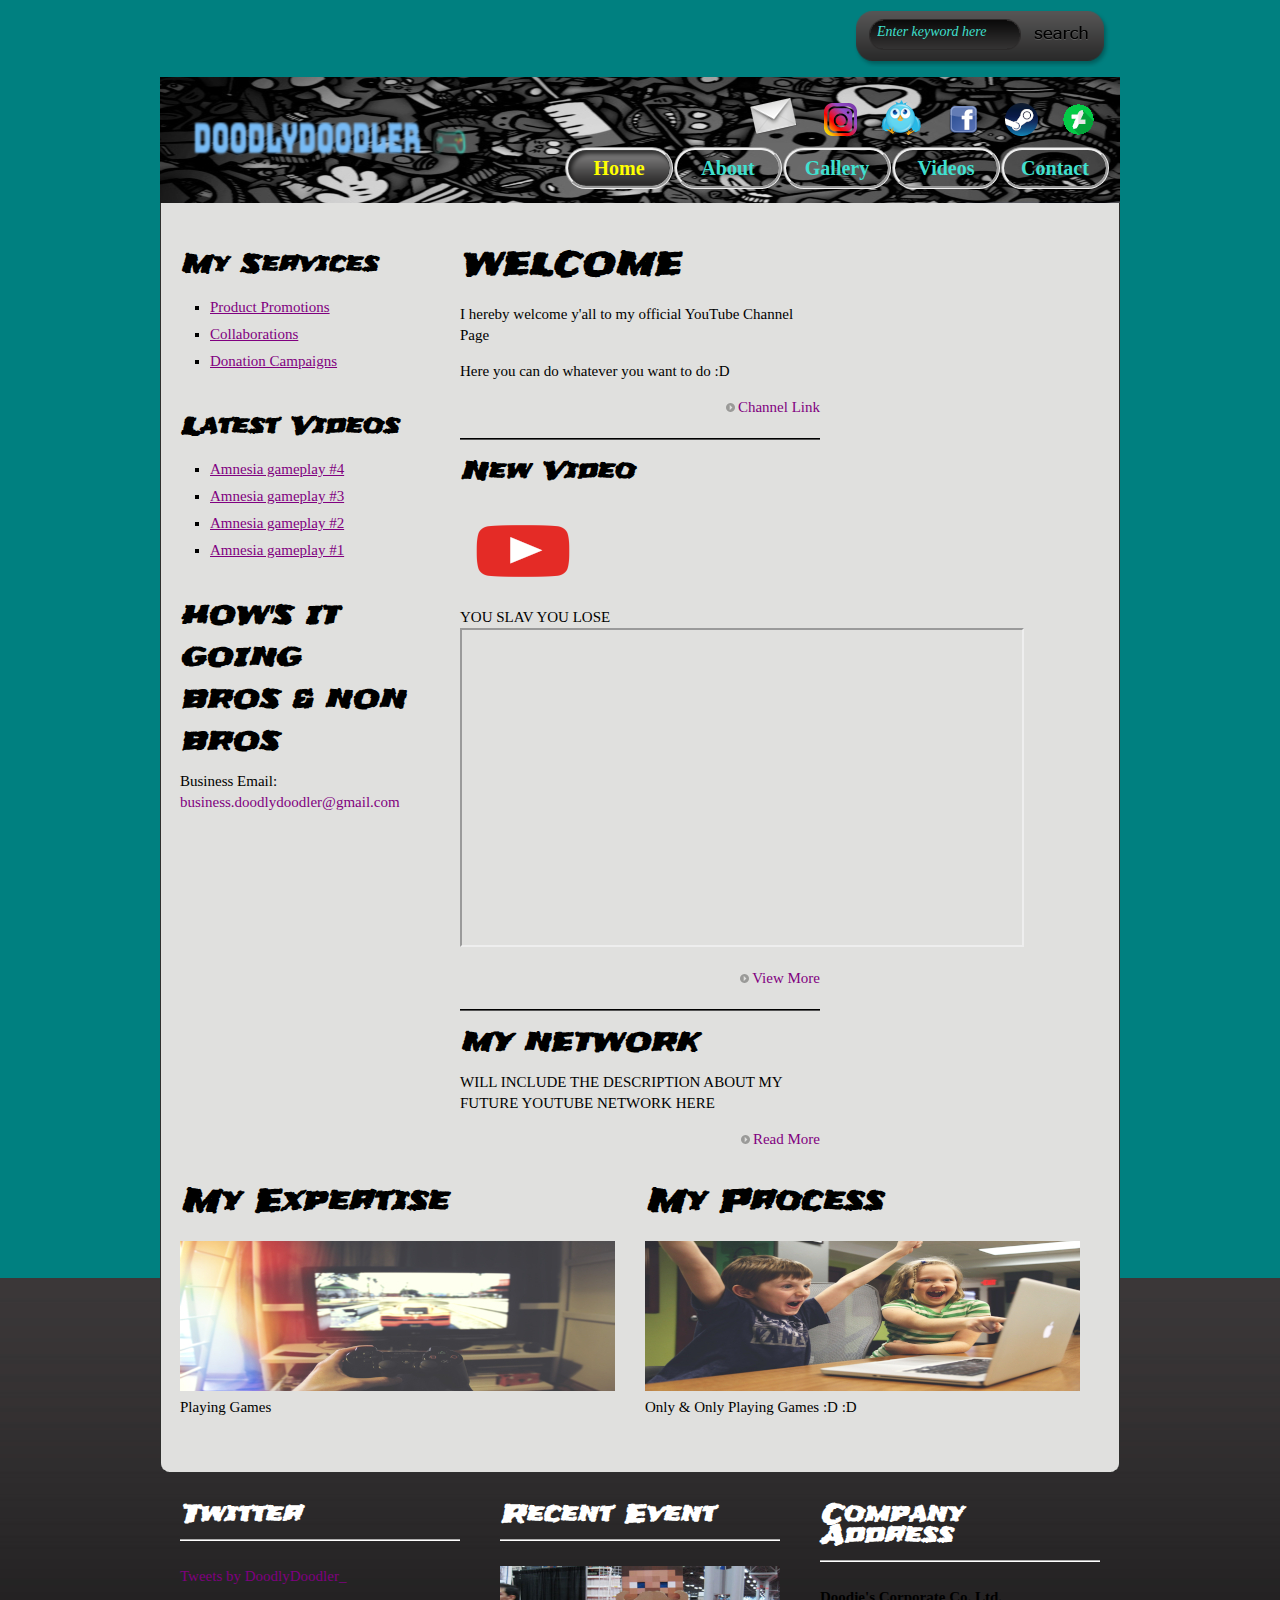
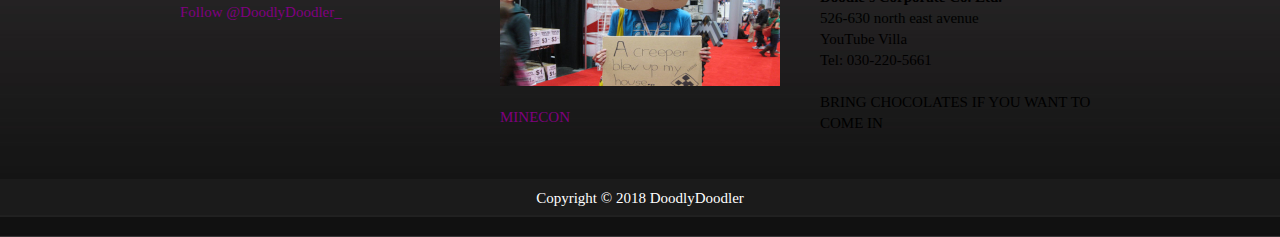
==== index.html @ eae35db0 "Add files via upload" ====
<!doctype html>
<html lang="en">
<head>
<meta charset="UTF-8">
<title>DoodlyDoodler's Website</title>
<link href="style.css" rel="stylesheet">
<link href="css/normalize.css" rel="stylesheet" media="all">
<link href="https://fonts.googleapis.com/css?family=Frijole" rel="stylesheet">
</head>

<body>
<div id="body_map">
	<div id="map">

        <div id="top">
            <div id="search_box">
                <form action="#" method="get">
                    <input type="text" value="Enter keyword here" name="q" size="10" id="searchfield" title="searchfield" onfocus="clearText(this)" onblur="clearText(this)" />
                    <input type="submit" name="Search" value="" id="searchbutton" title="Search" />
                </form>
            </div>
            <div class="gunnu"></div>
					</div> <!-- end of top -->

        <div id="header">

            <div id="site_title">
                <h1><a href="http://www.youtube.com/DoodlyDoodler">DOODLYDOODLER</a></h1> <!-- this will be my future youtube channel -->
            </div>

            <div id="header_right">
                <div id="social_links">
									<a href="https://business.doodlydoodler@gmail.com"><img src="images/mail.png" alt="Contact" title="gmail"></a>
									<a href="https://www.instagram.com/doodlydoodler/"><img src="images/instagram.png" alt="Instagram" title="instagram"></a>
									<a href="https://twitter.com/doodlydoodler_"><img src="images/twitter_01.png" alt="Twitter" title="twitter"></a>
									<a href="https://facebook.com/doodlydoodler"><img src="images/facebook.png" alt="Facebook" title="facebook"></a> <!-- will be my future facebook page -->
									<a href="https://steamcommunity.com/id/DoodlyDoodler"><img src="images/steam.png" alt="Steam" title="steam"></a>
									<a href="https://deviantart.com/doodlydoodler"><img src="images/deviantart.png" alt="Deviantart" title="deviantart"></a>
                </div>

                <nav id="menu">
                    <ul>
                        <li><a href="index.html" class="current">Home</a></li>
                        <li><a href="about.html">About</a></li>
                        <li><a href="gallery.html">Gallery</a></li>
                        <li><a href="videos.html">Videos</a></li>
                        <li><a href="contact.html">Contact</a></li>
                    </ul>
                </nav> <!-- end of menu -->
            </div>
            <div class="gunnu"></div>
        </div> <!-- end of header -->
        <div id="main">
        	<div class="gunnu h20"></div>
            <div class="sidebar float_l">
            	<div class="content_box">
                    <h3>My Services</h3>
                    <ul class="yes_list">
                        <li><a href="#">Product Promotions</a></li> <!-- Will link it to the products i've promoted in my channel in future -->
                        <li><a href="#">Collaborations</a></li>
                        <li><a href="https://fundly.com/">Donation Campaigns</a></li> <!-- I will start my fund raising campaign here to help the people in need -->
                    </ul>
                </div>
                <div class="content_box">
                    <h3>Latest Videos</h3>
                    <ul class="yes_list">
											<!-- will link to to my various gameplays -->
                        <li><a href="#">Amnesia gameplay #4</a></li>
                        <li><a href="#">Amnesia gameplay #3</a></li>
                        <li><a href="#">Amnesia gameplay #2</a></li>
                        <li><a href="#">Amnesia gameplay #1</a></li>
                    </ul>
				</div>
                <div class="content_box lb">
                    <h3>HOW'S IT<br><br>GOING<br><br>BROS & NON<br><br> BROS</h3>
										 Business Email:
										 <a href="https://business.doodlydoodler@gmail.com">business.doodlydoodler@gmail.com</a></div>
            		</div>

            <div id="content">

                <div class="content_box hr_divider">
                	<h2>WELCOME</h2>
                	<p>I hereby welcome y'all to my official YouTube Channel Page</p>
                	<p>Here you can do whatever you want to do :D</p>
                    <a href="http://www.youtube.com/DoodlyDoodler" class="more float_r">Channel Link</a>  <!-- this will be my future youtube channel-->
                  <div class="gunnu"></div>
                </div>
                <div class="content_box hr_divider">
                	<h3>New Video</h3>
                    <img src="images/media.png" alt="Image" class="image_fl" />
                    <p>YOU SLAV YOU LOSE<iframe width="560" height="315" src="https://www.youtube.com/embed/lGsZLjBjPlw" allow="accelerometer; autoplay; encrypted-media; gyroscope; picture-in-picture" allowfullscreen></iframe></p>
					<a href="#" class="more float_r">View More</a> <!-- will include link to my videos page of youtube channel -->
                    <div class="gunnu"></div>
                </div>
                <div class="content_box lb">
                	<h3>MY NETWORK</h3>
                   	<p>WILL INCLUDE THE DESCRIPTION ABOUT MY FUTURE YOUTUBE NETWORK HERE</p>
                    <a href="#" class="more float_r">Read More</a><!-- thsi will take users to my youtube network in future-->
                    <div class="gunnu"></div>
                </div>
            	<div class="gunnu"></div>
            </div>

            <div class="gunnu h20"></div>

            <div class="columnhalf">
                <h2>My Expertise</h2>
                <img class="image_gallery" src="images/playinggames.jpg" alt="playinggames" />
                <p>Playing Games</p>
                <div class="gunnu"></div>
            </div>

            <div class="columnhalf bro">
                <h2>My Process</h2>
                <img class="image_gallery" src="images/playinggames2.jpg" alt="playinggames2" />
                <p>Only & Only Playing Games :D :D</p>
                <div class="gunnu"></div>
            </div>

        	<div class="gunnu"></div>

        </div>

        <div id="main_bottom"></div>

        <div id="bottom">
        	<div class="column2000">
            	<h4 class="twitter">Twitter</h4>
                <p><a class="twitter-timeline" data-width="220" data-height="250" data-theme="dark" href="https://twitter.com/DoodlyDoodler_?ref_src=twsrc%5Etfw">Tweets by DoodlyDoodler_</a> <script async src="https://platform.twitter.com/widgets.js" ></script></p>
								<a href="https://twitter.com/DoodlyDoodler_?ref_src=twsrc%5Etfw" class="twitter-follow-button" data-show-screen-name="false" data-show-count="false">Follow @DoodlyDoodler_</a><script async src="https://platform.twitter.com/widgets.js"></script>
            </div>
            <div class="column2000">
            	<h4>Recent Event</h4>
                <img class="imger_box" src="images/minecon.jpg" alt="MineCon" />
                <a href="https://minecraft.net/en-us/minecon/">MINECON</a>
            </div>
            <div class="column2000 bro">
            	<h4>Company Address</h4>
                <strong>Doodie's Corporate Co. Ltd.</strong><br />
                526-630 north east avenue <br />
                YouTube Villa<br />
                Tel: 030-220-5661<br /><br />
                <p>BRING CHOCOLATES IF YOU WANT TO COME IN</p>
			</div>
            <div class="gunnu"></div>
        </div>

    </div> <!-- end of map -->

    <div id="footer_map">
        <div id="footer">

        Copyright © 2018 <a href="http://www.youtube.com/DoodlyDoodler">DoodlyDoodler</a>

        </div> <!-- end of footer -->
    </div> <!-- end of footer_map -->
</div> <!-- end of body_map -->

</body>
</html>
---- style.css ----
body {
	margin: 0;
	padding: 0;
	color: black;
	font-family:cursive;
	font-size: 15px;
	line-height: 1.4em;
	background-color: teal;
	background-image: url(images/menu_hover.jpg);
	background-repeat: repeat-x;
	background-position: top
}

/*index page left side links*/
a, a:link, a:visited { color: purple; text-decoration: none; }
a:hover { text-decoration: underline; color: red;}

p { margin: 0 0 15px 0; padding: 0; }
img { border: none; }

/* animation */
			@keyframes animation {
    from {color: black;}
    to {color: teal;}
	}

h1, h2, h3, h4, h5, h6 { color: black; font-weight: bold; font-style:italic; font-family: 'Frijole', cursive;animation-name: animation;animation-duration: 5s; animation-iteration-count: infinite;}

h1 { font-size: 34px; margin: 0 0 35px 0; padding: 5px 0; }
h2 { font-size: 30px; margin: 0 0 30px 0; padding: 0; }
h3 { font-size: 24px; margin: 0 0 20px; padding: 0; }
h4 { font-size: 18px; margin: 0 0 15px; padding: 0; }
h5 { font-size: 16px; margin: 0 0 10px; padding: 0; }
h6 { font-size: 14px; margin: 0 0 5px; padding: 0; }

/* CONTENT BOX*/
.gunnu { clear: both }
.h10 { height: 10px }
.h20 { height: 20px }
.h30 { height: 30px }
.h40 { height: 40px }
.h50 { height: 50px }
.h60 { height: 60px }

a.more { color: purple; background: url(images/more.png) scroll 0 6px no-repeat; padding-left: 12px  }
a.more:hover { color: red }

.float_l { float: left }
.float_r { float: right }

.image_left { float: left; margin: 0 15px 10px 0; }

.image_right { float: right; margin: 0 0 10px 15px; }

.imger_box { margin-bottom: 15px }

.yes_list { margin: 0 0 0 15px; padding: 0 0 0 15px; list-style: square; }
.yes_list li { color: black; margin: 0; padding: 3px 0 3px 0; text-decoration: none  }
.yes_list li a { color: purple; text-decoration: underline;}
.yes_list li a:hover { text-decoration: none }


/* BOTTOM COLOR */
#body_map {
	width: 100%;
	padding-bottom: 20px;
	background: url(images/body_bottom.jpg) repeat-x bottom
}

#map {
	width: 960px;
	margin: 0 auto
}

#top {
	padding: 10px;
}

#search_box { clear: both; float: right; margin: 0; }

#search_box form {
	clear: both;
	width: 220px;
	height: 40px;
	padding: 7px 18px 10px 18px;
	background: url(images/search_box.png) no-repeat
}
/* SEARCH BUTTON ON TOP */
#searchfield {
	width: 138px;
	padding: 0 5px 0 5px;
	margin: 0;
	margin-right: 7px; font-size: 14px; font-style: italic; color: turquoise; line-height: 30px; background: none; border: none; }

#searchbutton { height: 25px; width: 60px; padding: 0; margin: 0; cursor: pointer; background: none; border: none; }

#header {
	clear: both;
	width: 940px;
	height: 106px;
	padding: 10px;
	background: url(images/header.jpg) no-repeat top
}

#site_title { float: left; margin: 35px 0 0 10px; }
#site_title h1 { margin: 0; padding: 0 }
#site_title h1 a { display: block; width: 342px; height: 49px; color: #333; text-indent: -10000px; background: url(images/logo.png) bottom left no-repeat}

#header_right {
	float: right;
	width: 560px;
}

#social_links { float: right; margin: 10px 15px 5px 0 }
#social_links a { display: inline-block; margin-left: 20px }

/* menu */

#menu {
	clear: both;
	float: right;
	display: inline-block;
}

#menu ul {
	margin: 0;
	padding: 0;
	list-style: none;
}

#menu ul li {
	padding: 0;
	margin: 0;
	display: inline;
}
/*menu overall*/
#menu ul li a {
	float: left;
	display: inline-block;
	width: 102px;
	height: 36px;
 	line-height: 36px;
	margin-right: 1px;
	font-size: 20px;
	color: turquoise;
	text-align: center;
	text-decoration: none;
	font-weight:bold;
	outline: none;
	border:groove;
	border-radius: 100px;
}

#menu ul li a:hover, #menu ul .current {
	color: yellow; /*hover menu text color */
	background: url(images/menu_hover.png) repeat-x top
}
/* end of menu */

/* main content margin line */
#main_bottom { width: 960px; height: 10px; background: url(images/main_bottom.png) no-repeat }

/* main white content box */
#main {
	clear: both;
	width: 920px;
	padding: 30px 20px 0;
	background: url(images/main.jpg) repeat-y
}

/* index content */
.content_box {
	margin-bottom: 20px;
	padding-bottom: 20px;
}

.lb { margin-bottom: 0 }

/*index page divider*/
.hr_divider {
	border-bottom: 2px groove black;
}
/*index content*/
#content {
	float: left;
	margin-left: 40px;
	width: 360px;
}
/*index sidebar*/
.sidebar {
	width: 240px;
}
/*gallery*/
.columnhalf {
	float: left;
	width: 435px;
	margin: 0px 30px 30px 0px;
}
/*about*/
.columnlarge {
	width: 640px;
	margin: 0px 0px;
}

#bottom {
	clear: both;
	width: 920px;
	padding: 30px 20px;
}

/* footer Headings */
#bottom h4 {
	font-size: 24px;
	color: white;
	padding-bottom: 15px;
	border-bottom: 2px groove white;
	margin-bottom: 25px;
}

.column2000 {
	float: left;
	margin-right: 40px;
	width: 280px;
}

.bro { margin: 0 }

#footer_map {
	clear: both;
	width: 100%;
	height: 38px;
	background: url(images/footer.jpg) repeat-x
}

#footer {
	clear: both;
	width: 920px;
	padding: 0 20px;
	margin: 0 auto;
	line-height: 38px;
	text-align: center;
	color: white;
}

#footer a {
	color:white;
}

#contact_form { padding: 0; }

#contact_form form { margin: 0px; padding: 0px; }

#contact_form form .input_field {
	width: 360px;
	padding: 8px;
	margin-bottom: 20px;
	color: black;
	background: #FFF;
	border: 2px solid black;
	font-family: Verdana, Arial, Helvetica, sans-serif;
	font-size: 12px;
}

#contact_form form label { display: block; margin-bottom: 10px; font-size: 16px; }

#contact_form form textarea {
	width: 360px;
	height: 160px;
	padding: 8px;
	margin-bottom: 10px;
	color: black;
	background: white;
	border: 2px solid black;
	font-family: Verdana, Arial, Helvetica, sans-serif;
	font-size: 12px;
}

.submit_btn {
	padding: 10px 25px;
	color: black;
	background: turquoise;
	border: 2px solid black;
	margin-top: 10px;
}
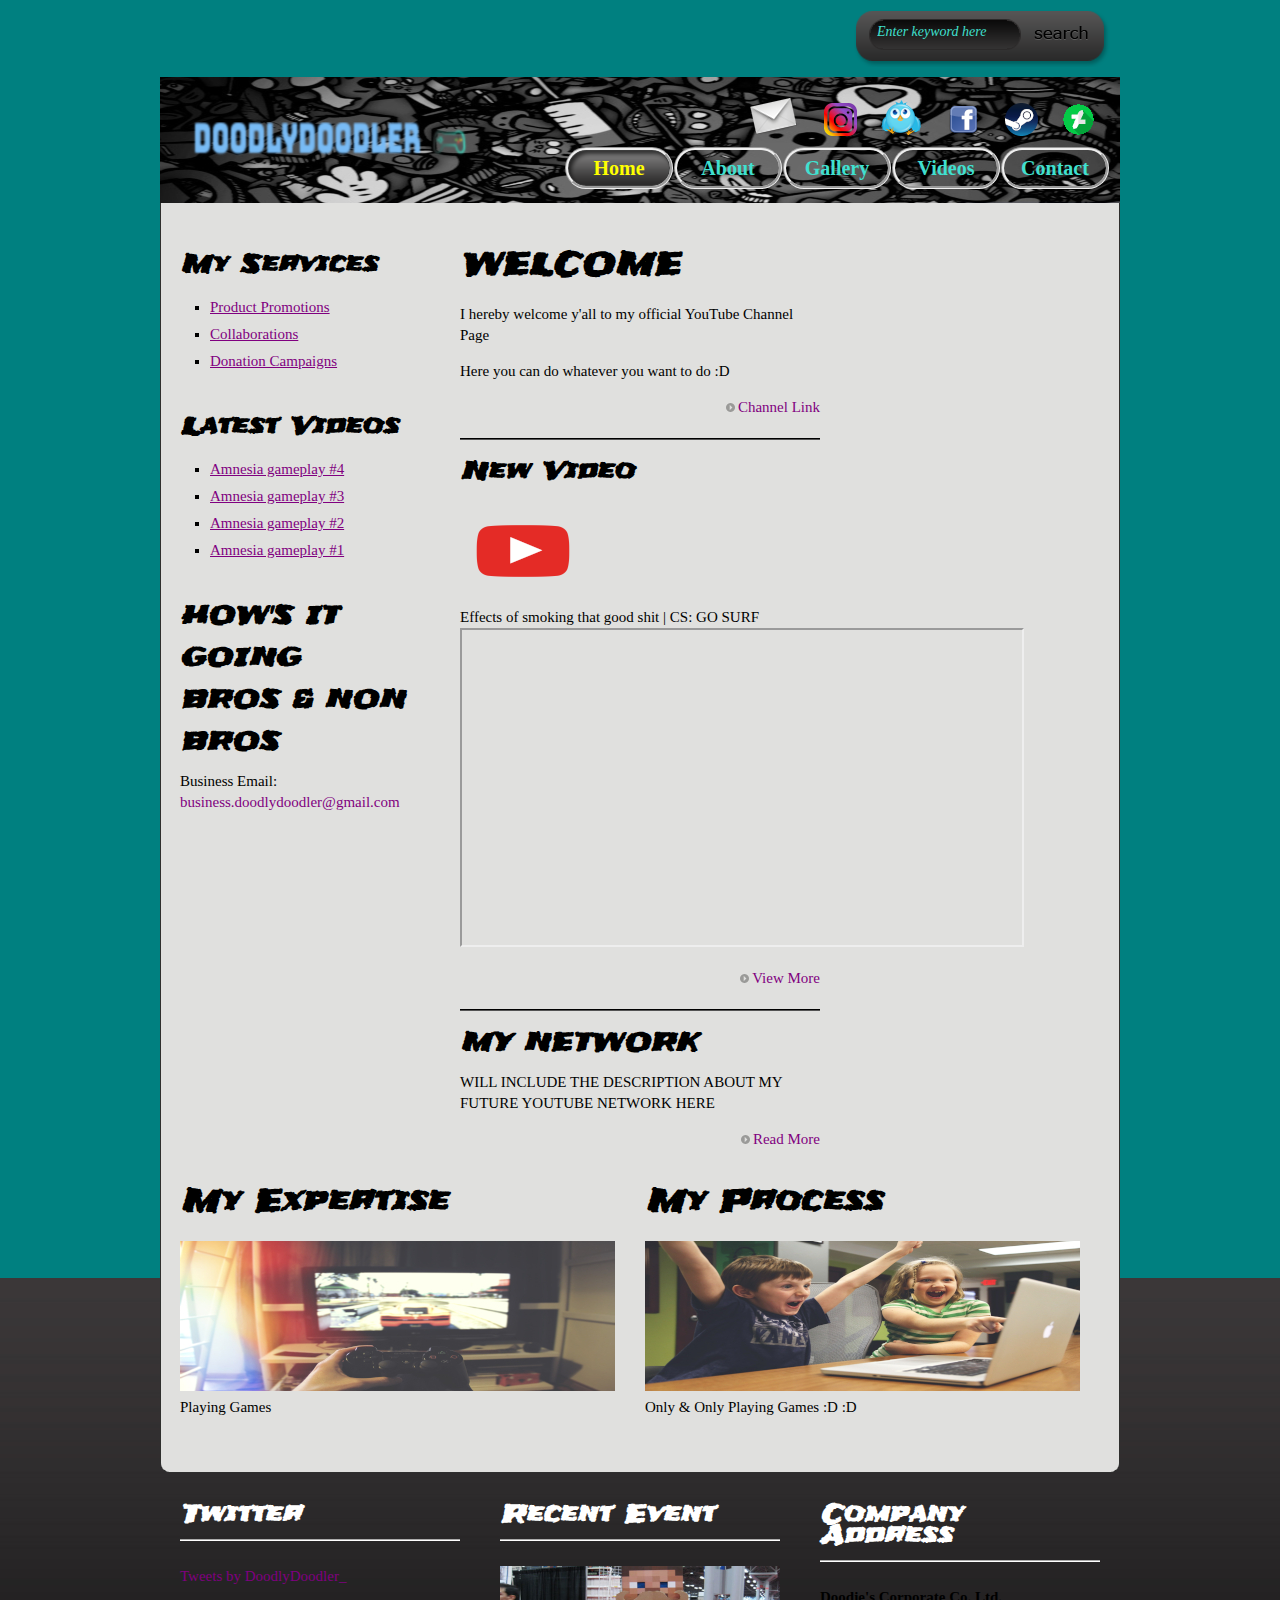
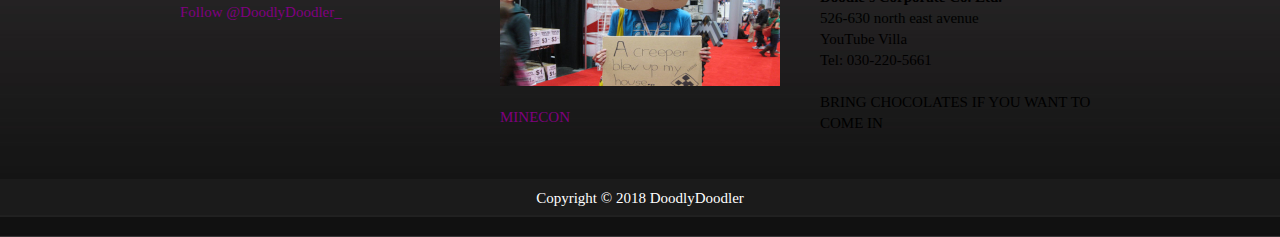
==== commit f64956cd: "Update index.html" ====
--- a/index.html
+++ b/index.html
@@ -89,7 +89,7 @@
                 <div class="content_box hr_divider">
                 	<h3>New Video</h3>
                     <img src="images/media.png" alt="Image" class="image_fl" />
-                    <p>YOU SLAV YOU LOSE<iframe width="560" height="315" src="https://www.youtube.com/embed/lGsZLjBjPlw" allow="accelerometer; autoplay; encrypted-media; gyroscope; picture-in-picture" allowfullscreen></iframe></p>
+                    <p>Effects of smoking that good shit | CS: GO SURF<iframe width="560" height="315" src="https://www.youtube.com/watch?v=JgQMwy3UBVA" allow="accelerometer; autoplay; encrypted-media; gyroscope; picture-in-picture" allowfullscreen></iframe></p>
 					<a href="#" class="more float_r">View More</a> <!-- will include link to my videos page of youtube channel -->
                     <div class="gunnu"></div>
                 </div>
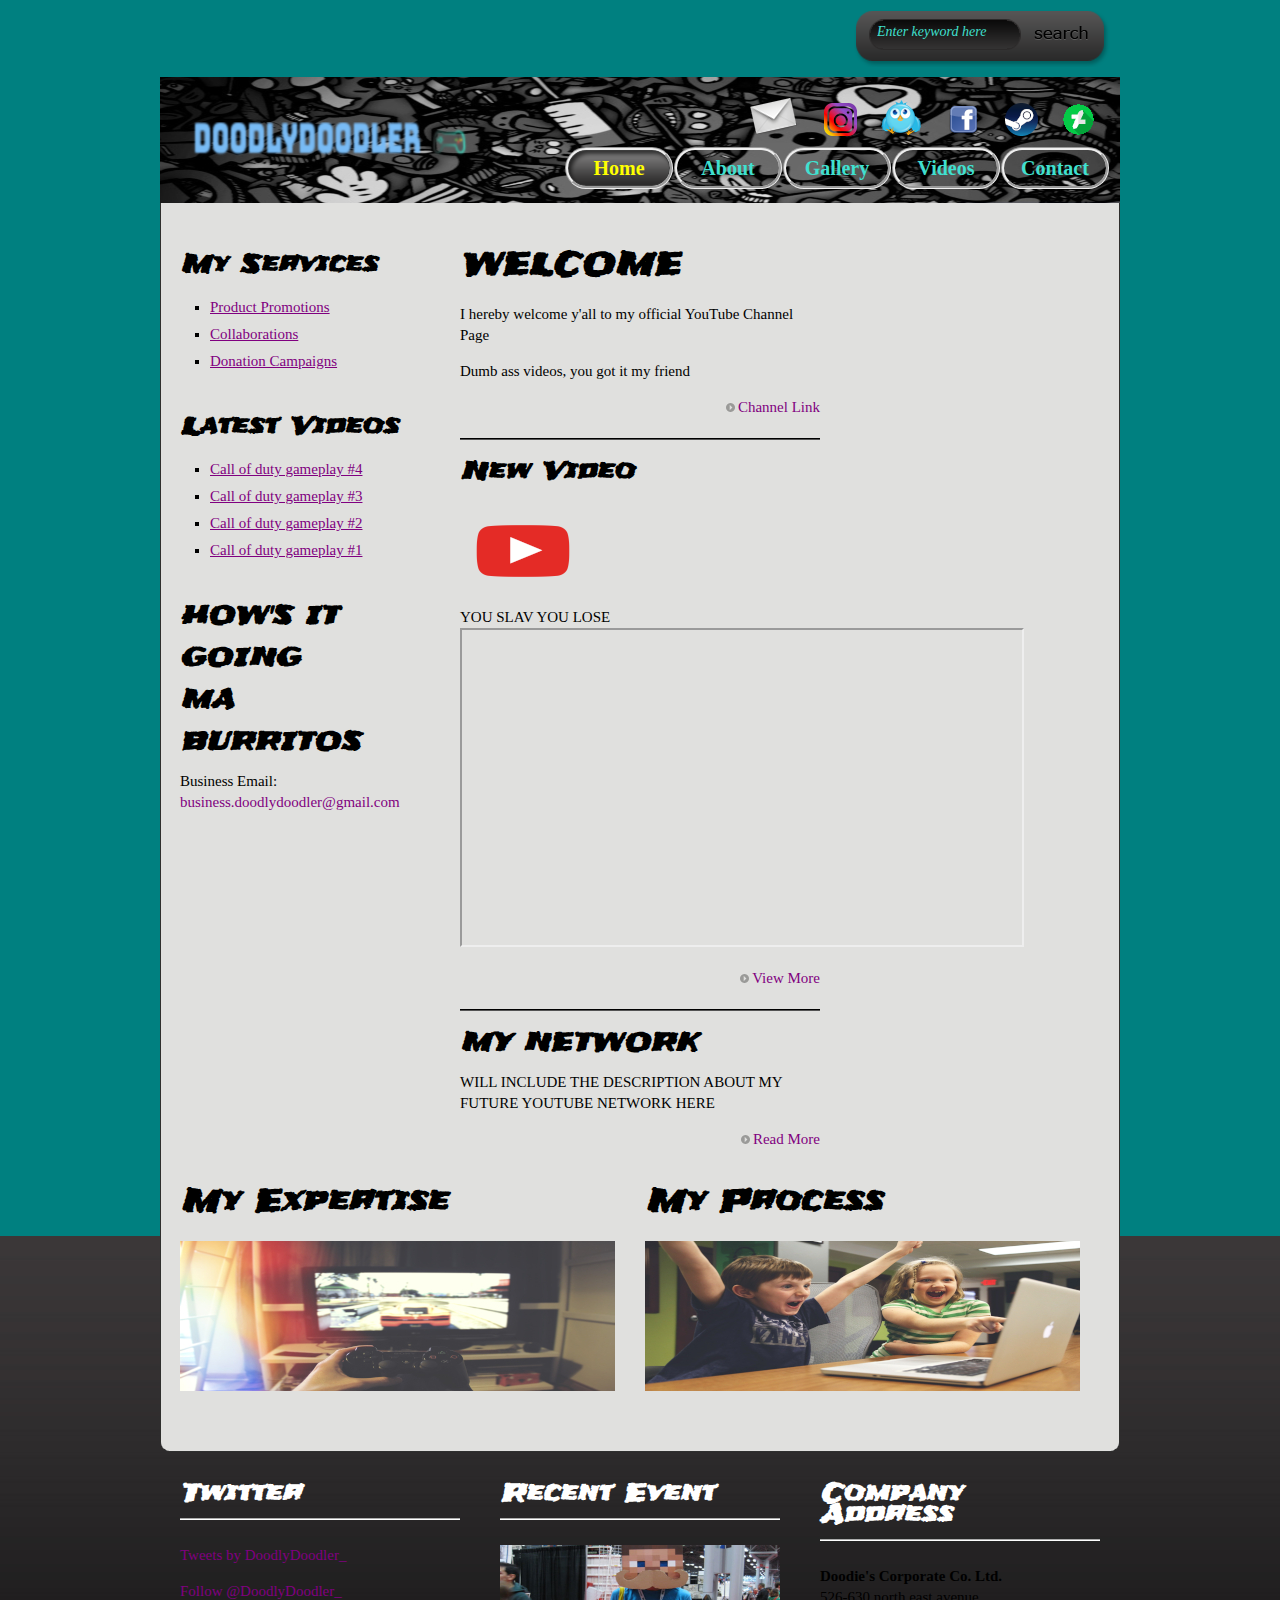
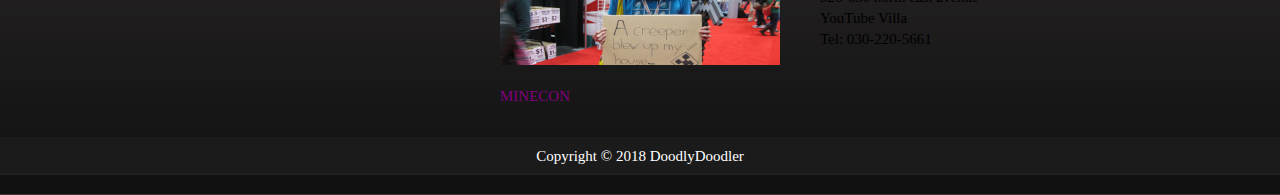
==== commit 5cb1e571: "Update index.html" ====
--- a/index.html
+++ b/index.html
@@ -31,8 +31,8 @@
             <div id="header_right">
                 <div id="social_links">
 									<a href="https://business.doodlydoodler@gmail.com"><img src="images/mail.png" alt="Contact" title="gmail"></a>
-									<a href="https://www.instagram.com/doodlydoodler/"><img src="images/instagram.png" alt="Instagram" title="instagram"></a>
-									<a href="https://twitter.com/doodlydoodler_"><img src="images/twitter_01.png" alt="Twitter" title="twitter"></a>
+									<a href="https://www.instagram.com/simarssoni/"><img src="images/instagram.png" alt="Instagram" title="instagram"></a>
+									<a href="https://twitter.com/simarssoni"><img src="images/twitter_01.png" alt="Twitter" title="twitter"></a>
 									<a href="https://facebook.com/doodlydoodler"><img src="images/facebook.png" alt="Facebook" title="facebook"></a> <!-- will be my future facebook page -->
 									<a href="https://steamcommunity.com/id/DoodlyDoodler"><img src="images/steam.png" alt="Steam" title="steam"></a>
 									<a href="https://deviantart.com/doodlydoodler"><img src="images/deviantart.png" alt="Deviantart" title="deviantart"></a>
@@ -65,14 +65,14 @@
                     <h3>Latest Videos</h3>
                     <ul class="yes_list">
 											<!-- will link to to my various gameplays -->
-                        <li><a href="#">Amnesia gameplay #4</a></li>
-                        <li><a href="#">Amnesia gameplay #3</a></li>
-                        <li><a href="#">Amnesia gameplay #2</a></li>
-                        <li><a href="#">Amnesia gameplay #1</a></li>
+                        <li><a href="#">Call of duty gameplay #4</a></li>
+                        <li><a href="#">Call of duty gameplay #3</a></li>
+                        <li><a href="#">Call of duty gameplay #2</a></li>
+                        <li><a href="#">Call of duty gameplay #1</a></li>
                     </ul>
 				</div>
                 <div class="content_box lb">
-                    <h3>HOW'S IT<br><br>GOING<br><br>BROS & NON<br><br> BROS</h3>
+                    <h3>HOW'S IT<br><br>GOING<br><br>MA<br><br> BURRITOS</h3>
 										 Business Email:
 										 <a href="https://business.doodlydoodler@gmail.com">business.doodlydoodler@gmail.com</a></div>
             		</div>
@@ -82,14 +82,14 @@
                 <div class="content_box hr_divider">
                 	<h2>WELCOME</h2>
                 	<p>I hereby welcome y'all to my official YouTube Channel Page</p>
-                	<p>Here you can do whatever you want to do :D</p>
+                	<p>Dumb ass videos, you got it my friend</p>
                     <a href="http://www.youtube.com/DoodlyDoodler" class="more float_r">Channel Link</a>  <!-- this will be my future youtube channel-->
                   <div class="gunnu"></div>
                 </div>
                 <div class="content_box hr_divider">
                 	<h3>New Video</h3>
                     <img src="images/media.png" alt="Image" class="image_fl" />
-                    <p>Effects of smoking that good shit | CS: GO SURF<iframe width="560" height="315" src="https://www.youtube.com/watch?v=JgQMwy3UBVA" allow="accelerometer; autoplay; encrypted-media; gyroscope; picture-in-picture" allowfullscreen></iframe></p>
+                    <p>YOU SLAV YOU LOSE<iframe width="560" height="315" src="https://www.youtube.com/embed/lGsZLjBjPlw" allow="accelerometer; autoplay; encrypted-media; gyroscope; picture-in-picture" allowfullscreen></iframe></p>
 					<a href="#" class="more float_r">View More</a> <!-- will include link to my videos page of youtube channel -->
                     <div class="gunnu"></div>
                 </div>
@@ -107,14 +107,14 @@
             <div class="columnhalf">
                 <h2>My Expertise</h2>
                 <img class="image_gallery" src="images/playinggames.jpg" alt="playinggames" />
-                <p>Playing Games</p>
+                <p></p>
                 <div class="gunnu"></div>
             </div>
 
             <div class="columnhalf bro">
                 <h2>My Process</h2>
                 <img class="image_gallery" src="images/playinggames2.jpg" alt="playinggames2" />
-                <p>Only & Only Playing Games :D :D</p>
+                <p></p>
                 <div class="gunnu"></div>
             </div>
 
@@ -127,8 +127,8 @@
         <div id="bottom">
         	<div class="column2000">
             	<h4 class="twitter">Twitter</h4>
-                <p><a class="twitter-timeline" data-width="220" data-height="250" data-theme="dark" href="https://twitter.com/DoodlyDoodler_?ref_src=twsrc%5Etfw">Tweets by DoodlyDoodler_</a> <script async src="https://platform.twitter.com/widgets.js" ></script></p>
-								<a href="https://twitter.com/DoodlyDoodler_?ref_src=twsrc%5Etfw" class="twitter-follow-button" data-show-screen-name="false" data-show-count="false">Follow @DoodlyDoodler_</a><script async src="https://platform.twitter.com/widgets.js"></script>
+                <p><a class="twitter-timeline" data-width="220" data-height="250" data-theme="dark" href="https://twitter.com/simarssoni">Tweets by DoodlyDoodler_</a> <script async src="https://platform.twitter.com/widgets.js" ></script></p>
+								<a href="https://twitter.com/simarssoni" class="twitter-follow-button" data-show-screen-name="false" data-show-count="false">Follow @DoodlyDoodler_</a><script async src="https://platform.twitter.com/widgets.js"></script>
             </div>
             <div class="column2000">
             	<h4>Recent Event</h4>
@@ -141,7 +141,7 @@
                 526-630 north east avenue <br />
                 YouTube Villa<br />
                 Tel: 030-220-5661<br /><br />
-                <p>BRING CHOCOLATES IF YOU WANT TO COME IN</p>
+
 			</div>
             <div class="gunnu"></div>
         </div>
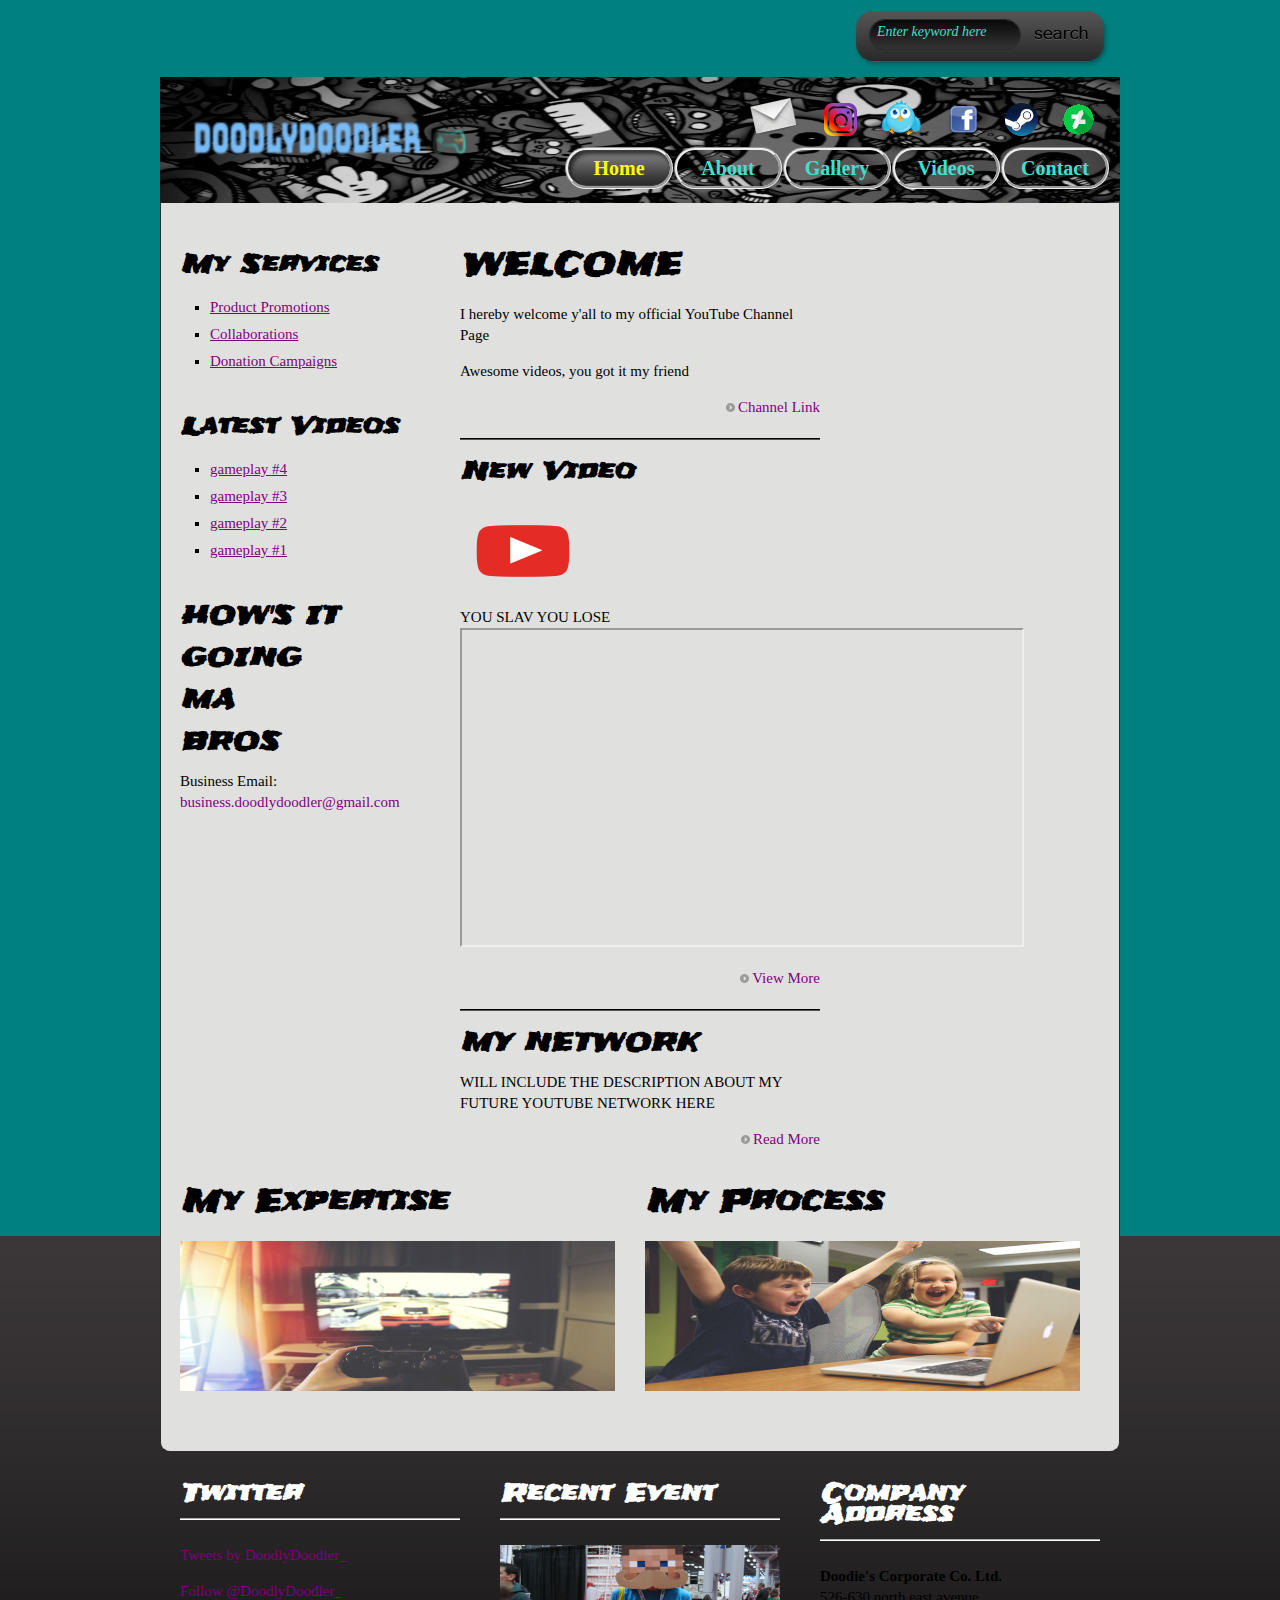
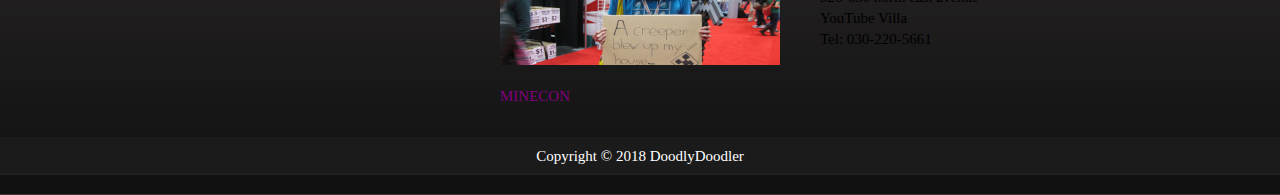
==== commit 44997805: "Update index.html" ====
--- a/index.html
+++ b/index.html
@@ -65,14 +65,14 @@
                     <h3>Latest Videos</h3>
                     <ul class="yes_list">
 											<!-- will link to to my various gameplays -->
-                        <li><a href="#">Call of duty gameplay #4</a></li>
-                        <li><a href="#">Call of duty gameplay #3</a></li>
-                        <li><a href="#">Call of duty gameplay #2</a></li>
-                        <li><a href="#">Call of duty gameplay #1</a></li>
+                        <li><a href="#">gameplay #4</a></li>
+                        <li><a href="#">gameplay #3</a></li>
+                        <li><a href="#">gameplay #2</a></li>
+                        <li><a href="#">gameplay #1</a></li>
                     </ul>
 				</div>
                 <div class="content_box lb">
-                    <h3>HOW'S IT<br><br>GOING<br><br>MA<br><br> BURRITOS</h3>
+                    <h3>HOW'S IT<br><br>GOING<br><br>MA<br><br> BROS</h3>
 										 Business Email:
 										 <a href="https://business.doodlydoodler@gmail.com">business.doodlydoodler@gmail.com</a></div>
             		</div>
@@ -82,7 +82,7 @@
                 <div class="content_box hr_divider">
                 	<h2>WELCOME</h2>
                 	<p>I hereby welcome y'all to my official YouTube Channel Page</p>
-                	<p>Dumb ass videos, you got it my friend</p>
+                	<p>Awesome videos, you got it my friend</p>
                     <a href="http://www.youtube.com/DoodlyDoodler" class="more float_r">Channel Link</a>  <!-- this will be my future youtube channel-->
                   <div class="gunnu"></div>
                 </div>
